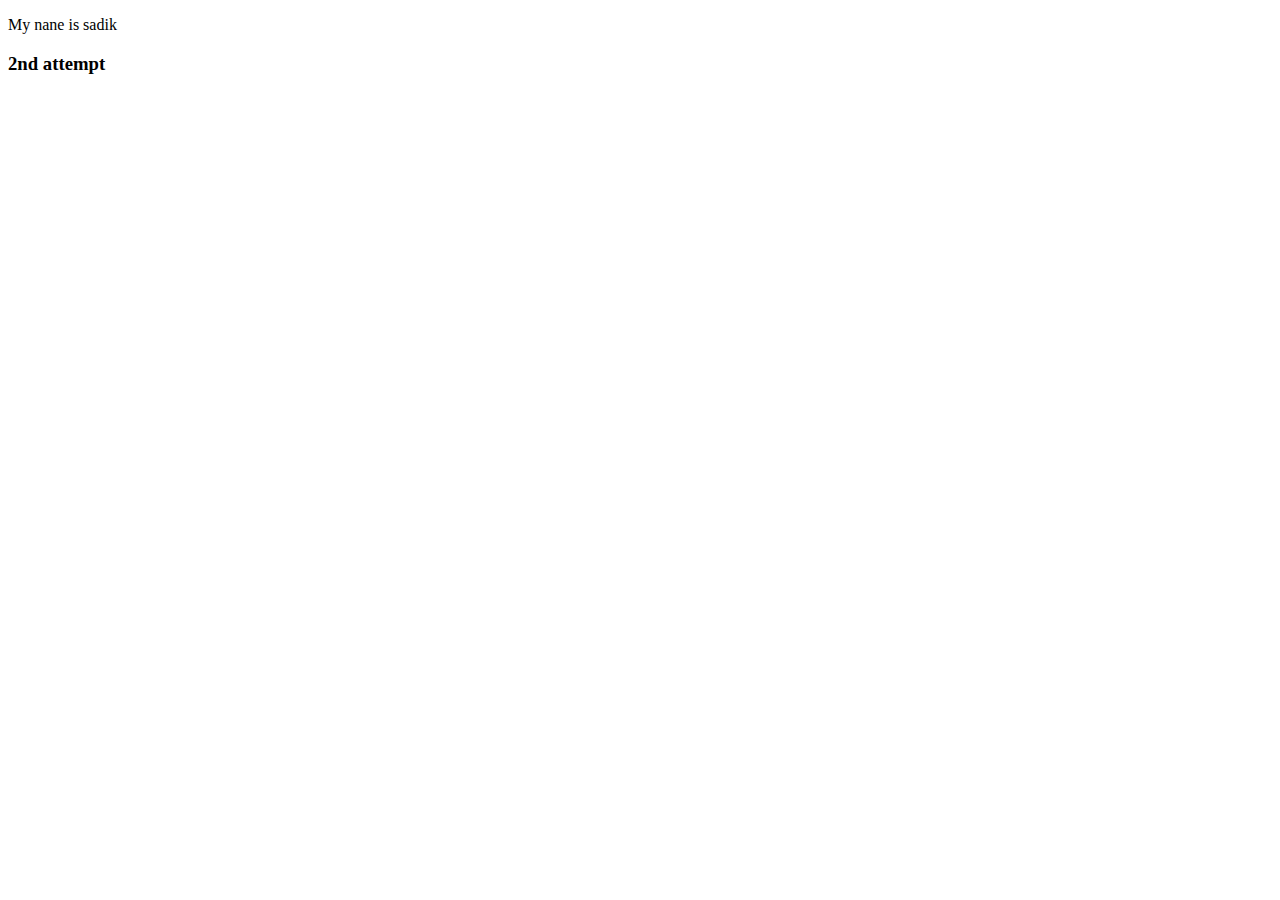
==== index.html @ 850f4193 "desktop" ====
<!DOCTYPE html>
<html lang="en">
<head>
  <meta charset="UTF-8">
  <meta http-equiv="X-UA-Compatible" content="IE=edge">
  <meta name="viewport" content="width=device-width, initial-scale=1.0">
  <title>github desktop try</title>
</head>
<body>
  <p>My nane is sadik</p>
  <h3>2nd attempt</h3>
  
</body>
</html>
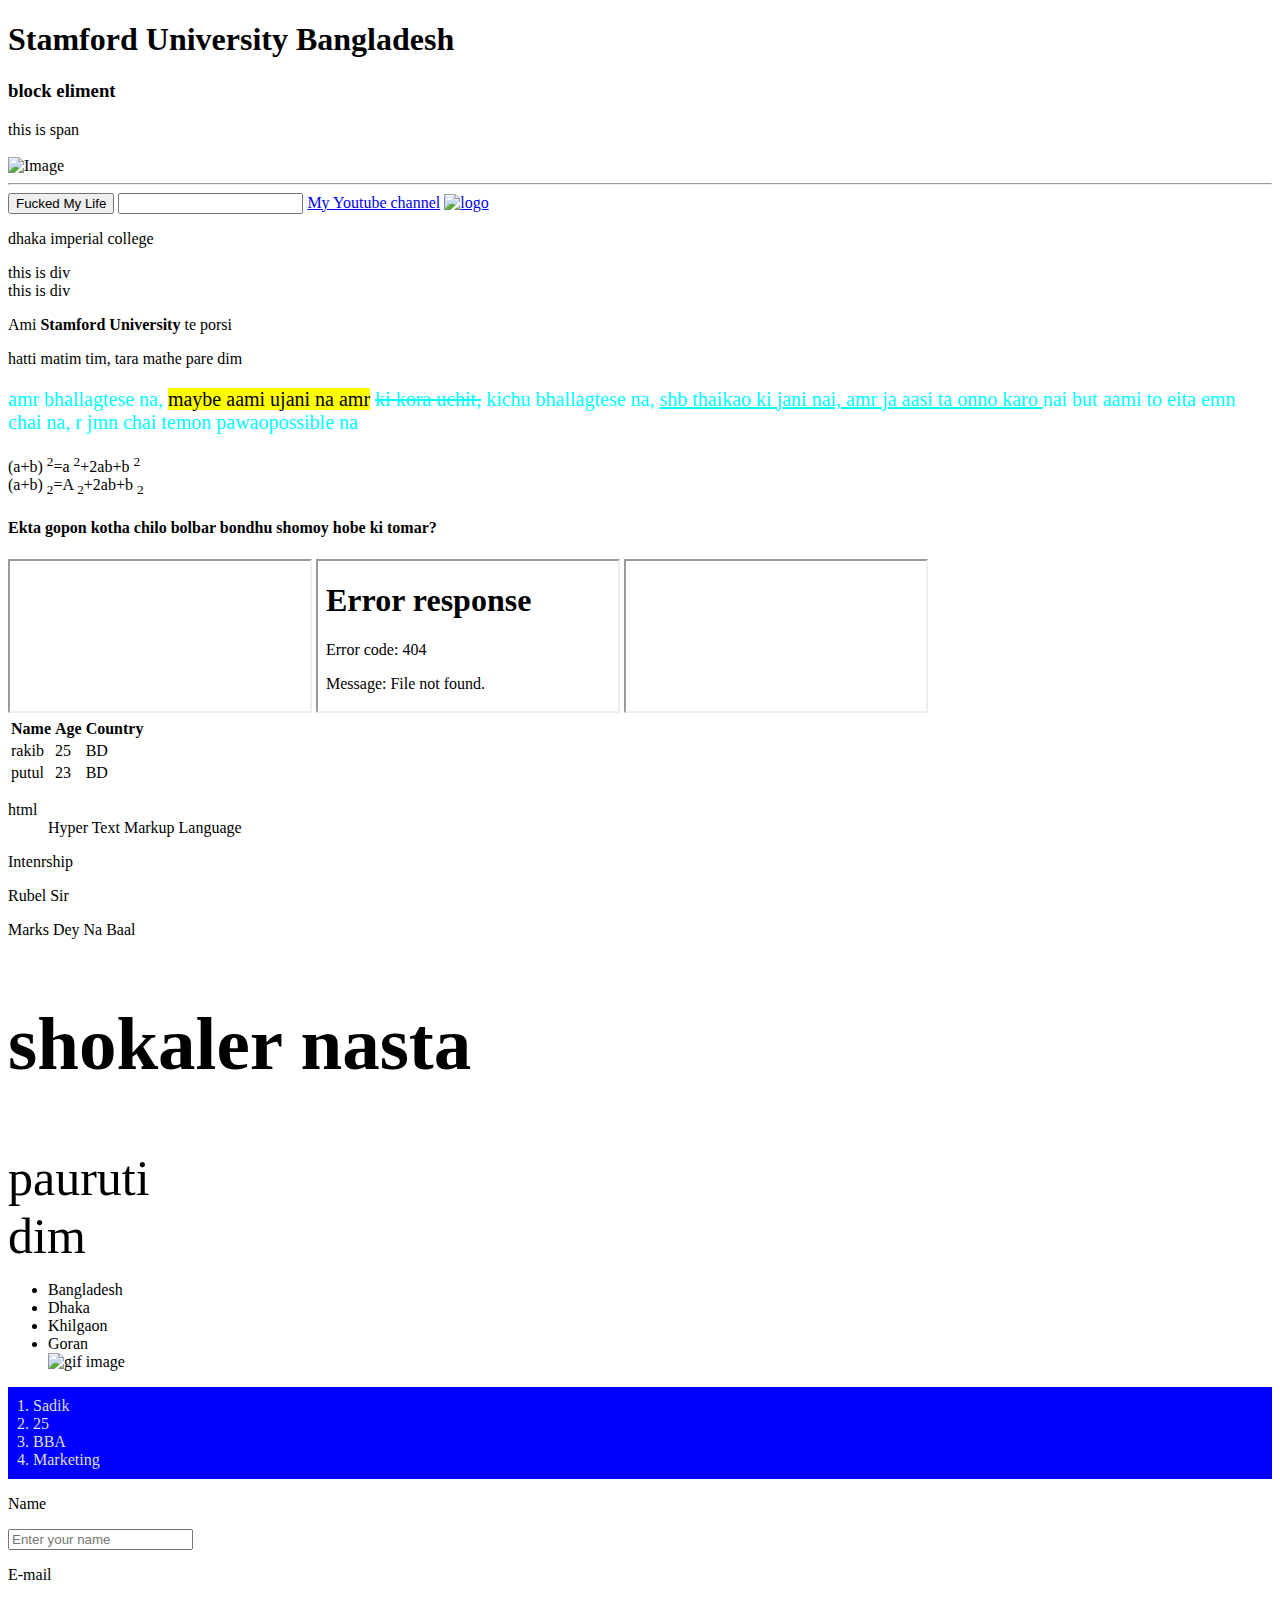
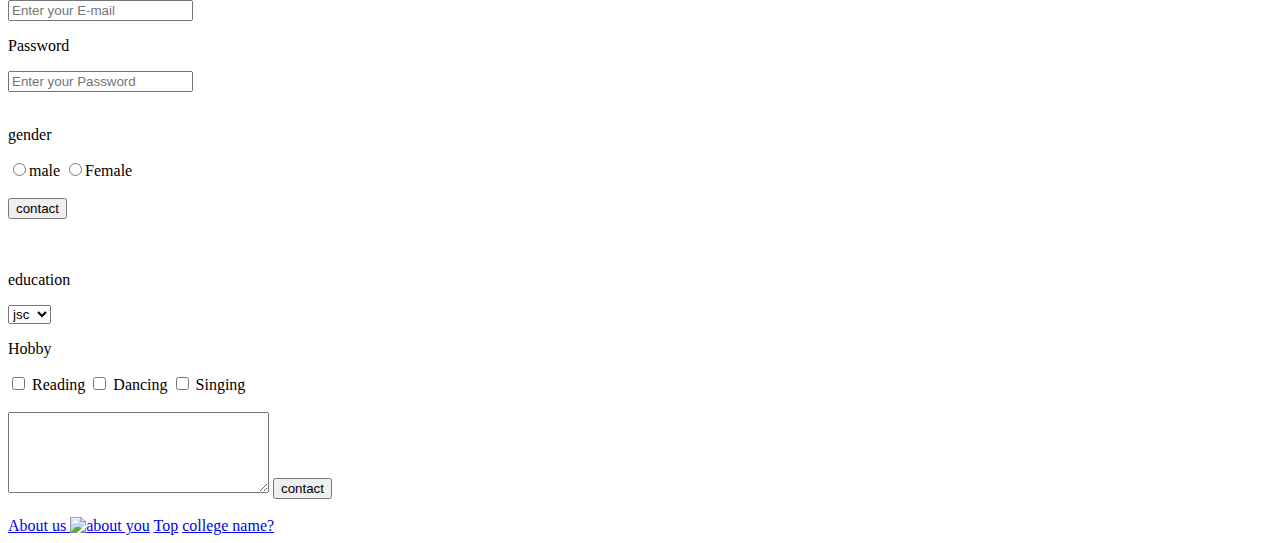
==== commit 92abe4ba: "3rd" ====
--- a/index.html
+++ b/index.html
@@ -4,11 +4,172 @@
   <meta charset="UTF-8">
   <meta http-equiv="X-UA-Compatible" content="IE=edge">
   <meta name="viewport" content="width=device-width, initial-scale=1.0">
-  <title>github desktop try</title>
+  <title>Practice Webseite</title>
+  <link rel="stylesheet" href="css/Practice.css">
+  <style>
+    body{background-color: green;}
+    section{font-size: 50px;}
+  </style>
 </head>
-<body>
-  <p>My nane is sadik</p>
-  <h3>2nd attempt</h3>
-  
+<body style="background-color: white; ">
+<!--Headline-->
+<h1 id="top">Stamford University Bangladesh</h1>
+<!--block eliment BORDER-->
+<h3>block eliment</h3>
+<span>this is span</span><BR></BR>
+<!--Main Image-->
+<img src="Image/stamford front.jpg" alt="Image" width="180px" height="180px"><br>
+<!--Horizontal rule -->
+<hr>
+<!--Button-->
+<button>Fucked My Life</button>
+<input type="text">
+<!--link-->
+<a href="https://www.youtube.com/c/GentlementalZ" target="_blank">My Youtube channel</a>
+<a href="https://www.facebook.com/" target="_self"><img src="Image/index.png" alt="logo"></a>
+<p id="scrool up">dhaka imperial college</p>
+<!--
+  div
+-->
+
+<DIV class="red">this is div</DIV>
+<DIV class="green">this is div</DIV>
+<div>
+<p>Ami <strong>Stamford University</strong> te porsi</p>
+<p>hatti matim tim, tara mathe pare dim</p>
+</div>
+
+
+<p style="font-size:20px; color: aqua; text-align: justify: unset;">amr bhallagtese na, <mark> maybe aami ujani na amr</mark> <del>ki kora uchit,</del> kichu  bhallagtese na, <ins> shb thaikao ki jani nai, </ins><u> amr ja aasi ta onno karo </u>nai but aami to eita emn chai na, r jmn chai temon pawaopossible na</p>
+
+
+(a+b) <sup>2</sup>=a <sup>2</sup>+2ab+b <sup>2</sup> <br>
+(a+b) <sub>2</sub>=A <sub>2</sub>+2ab+b <sub>2</sub>
+<!--
+  just word mood
+-->
+<h4>Ekta gopon kotha <span class="word_mood">chilo bolbar</span> bondhu shomoy hobe ki tomar?</h4>
+<!--
+  iframe
+-->
+<iframe src="https://www.youtube.com/embed/iebIbQ_CnU4?list=PLSNRR4BKcowDF5Mf7zPznfRwfTzmZpSNL" title="HTML Tutorial for Beginners in Bangla | HTML iframe | Part 15" allow="accelerometer; autoplay; clipboard-write; encrypted-media; gyroscope; picture-in-picture" allowfullscreen></iframe>
+<iframe src="About us.html" frameborder="20"></iframe>
+<iframe src="https://www.programming-hero.com/" 
+frameborder="300px"></iframe>
+<!--
+  Table
+-->
+<!--
+ tr=table row, th=table headline, td=table data
+-->
+<table>
+  <tr>
+    <th>Name</th>
+    <th>Age</th>
+    <th>Country</th>
+  </tr>
+  <tr>
+    <td>rakib</td>
+    <td>25</td>
+    <td>BD</td>
+  </tr>
+  <tr>
+    <td>putul</td>
+    <td>23</td>
+    <td>BD</td>
+  </tr>
+</table>
+<!--
+   description list
+-->
+<dl>
+  <dt>html</dt>
+  <dd>Hyper Text Markup Language</dd>
+</dl>
+<!--
+   Div
+-->
+<Div class="div_mood">
+  <p>Intenrship</p>
+  <p>Rubel Sir</p>
+  <P>Marks Dey Na Baal</P>
+</Div>
+<!--
+   Section
+-->
+<section>
+  <h2>shokaler nasta</h2>
+  <li>pauruti</li>
+  <li>dim</li>
+</section>
+<!--
+  ul= Unordered List
+-->
+<ul>
+  <li>Bangladesh</li>
+  <li>Dhaka</li>
+  <li>Khilgaon</li>
+  <LI>Goran</LI>
+  <img src="image/bike-bicycle.gif" alt="gif image" height="200px">
+</ul>
+<!--
+  Ol= ordered List
+-->
+<ol style="background-color: blue; color: #ddd; padding: 10px; padding-left: 25px;">
+  <li>Sadik</li>
+  <li>25</li>
+  <li>BBA</li>
+  <li>Marketing</li>
+</ol>
+<!--
+  Input Form
+-->
+<form>
+  <p>Name</p>
+  <input type="text" name="" id="" placeholder="Enter your name">
+  <p>E-mail</p>
+  <input type="email" name="" id="" placeholder="Enter your E-mail">
+  <p>Password</p>
+    <input type="password" name="" id="" placeholder="Enter your Password">
+</form>
+<br>
+<!--
+  Radio Input form
+-->
+<form>
+  <p>gender</p>
+  <input type="radio" name="gender" value="male">male
+  <input type="radio" name="gender" value="Female">Female
+  <br><br>
+  <input type="submit" value="contact">
+</form> <br><br>
+<!--
+  Drop Down Form
+-->
+<form>
+<P>education</P>
+  <select name="education" id="">
+    <option value="jsc">jsc</option>
+    <option value="ssc">ssc</option>
+    <option value="hsc">hsc</option>
+  </select>
+</form>
+<p>Hobby</p>
+<input type="checkbox" name="Hobby" value="Reading">
+Reading
+<input type="checkbox" name="Hobby" value="Dancing">
+Dancing
+<input type="checkbox" name="Hobby" value="Singing">
+Singing
+<br><br>
+<textarea name="" id="" cols="30" rows="5"></textarea>
+<input type="submit" value="contact">
+</form>
+<br><br>
+<a href="About us.html">About us <img src="Image/About us.jpg" width="200px; hight=300px" alt="about you"></a>
+<a href="#top">Top</a>
+<a href="#scrool up">college name?</a>
+
+
 </body>
 </html>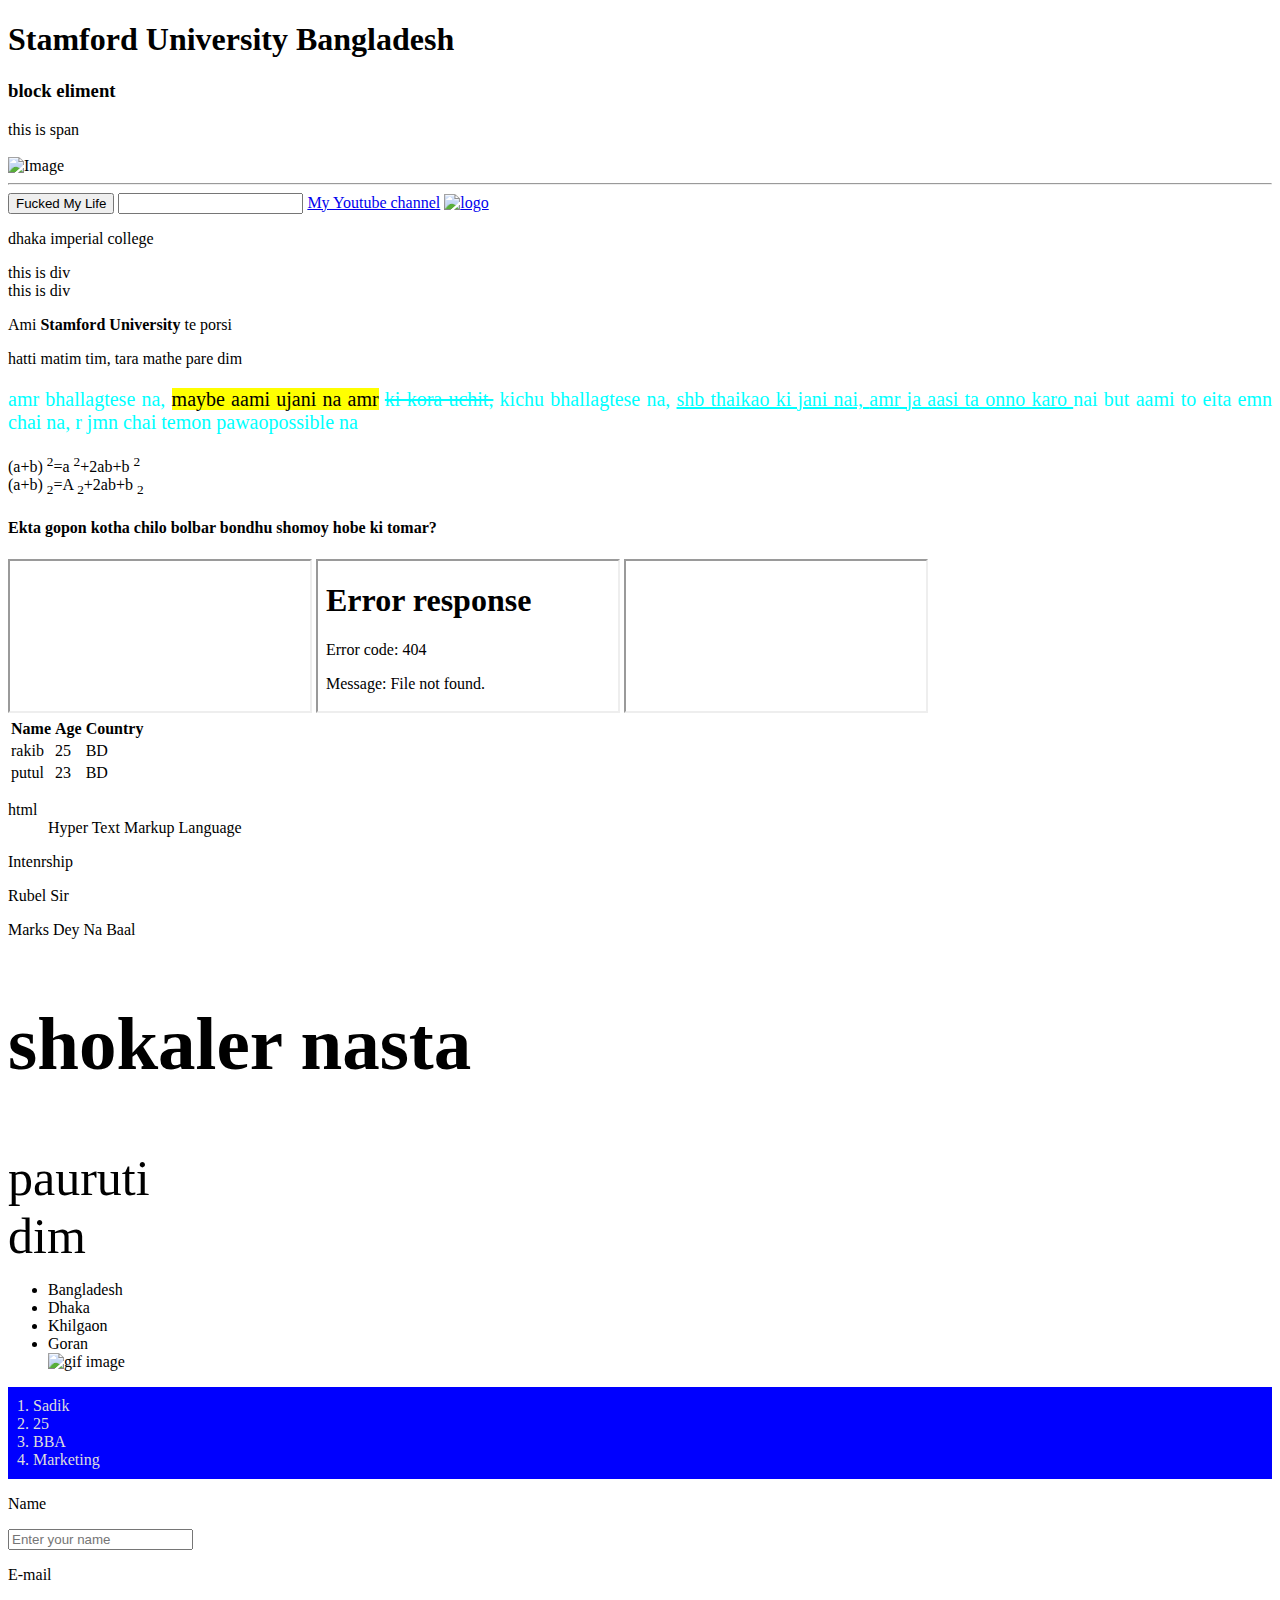
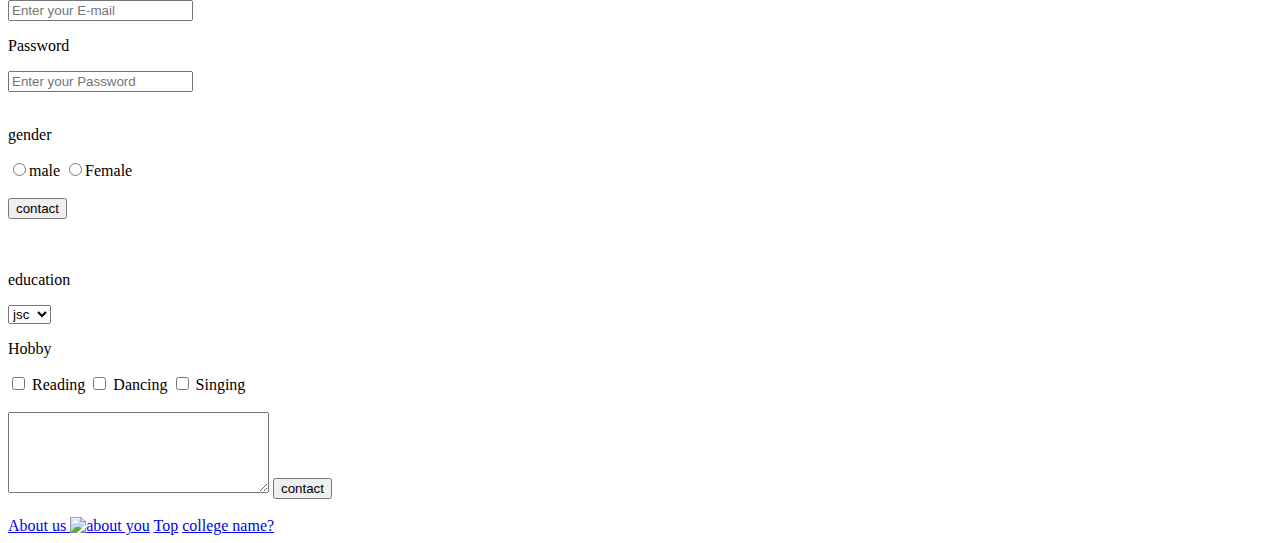
==== commit 3c54b411: "sdkhf" ====
--- a/index.html
+++ b/index.html
@@ -40,7 +40,7 @@
 </div>
 
 
-<p style="font-size:20px; color: aqua; text-align: justify: unset;">amr bhallagtese na, <mark> maybe aami ujani na amr</mark> <del>ki kora uchit,</del> kichu  bhallagtese na, <ins> shb thaikao ki jani nai, </ins><u> amr ja aasi ta onno karo </u>nai but aami to eita emn chai na, r jmn chai temon pawaopossible na</p>
+<p style="font-size:20px; color: aqua; text-align: justify">amr bhallagtese na, <mark> maybe aami ujani na amr</mark> <del>ki kora uchit,</del> kichu  bhallagtese na, <ins> shb thaikao ki jani nai, </ins><u> amr ja aasi ta onno karo </u>nai but aami to eita emn chai na, r jmn chai temon pawaopossible na</p>
 
 
 (a+b) <sup>2</sup>=a <sup>2</sup>+2ab+b <sup>2</sup> <br>
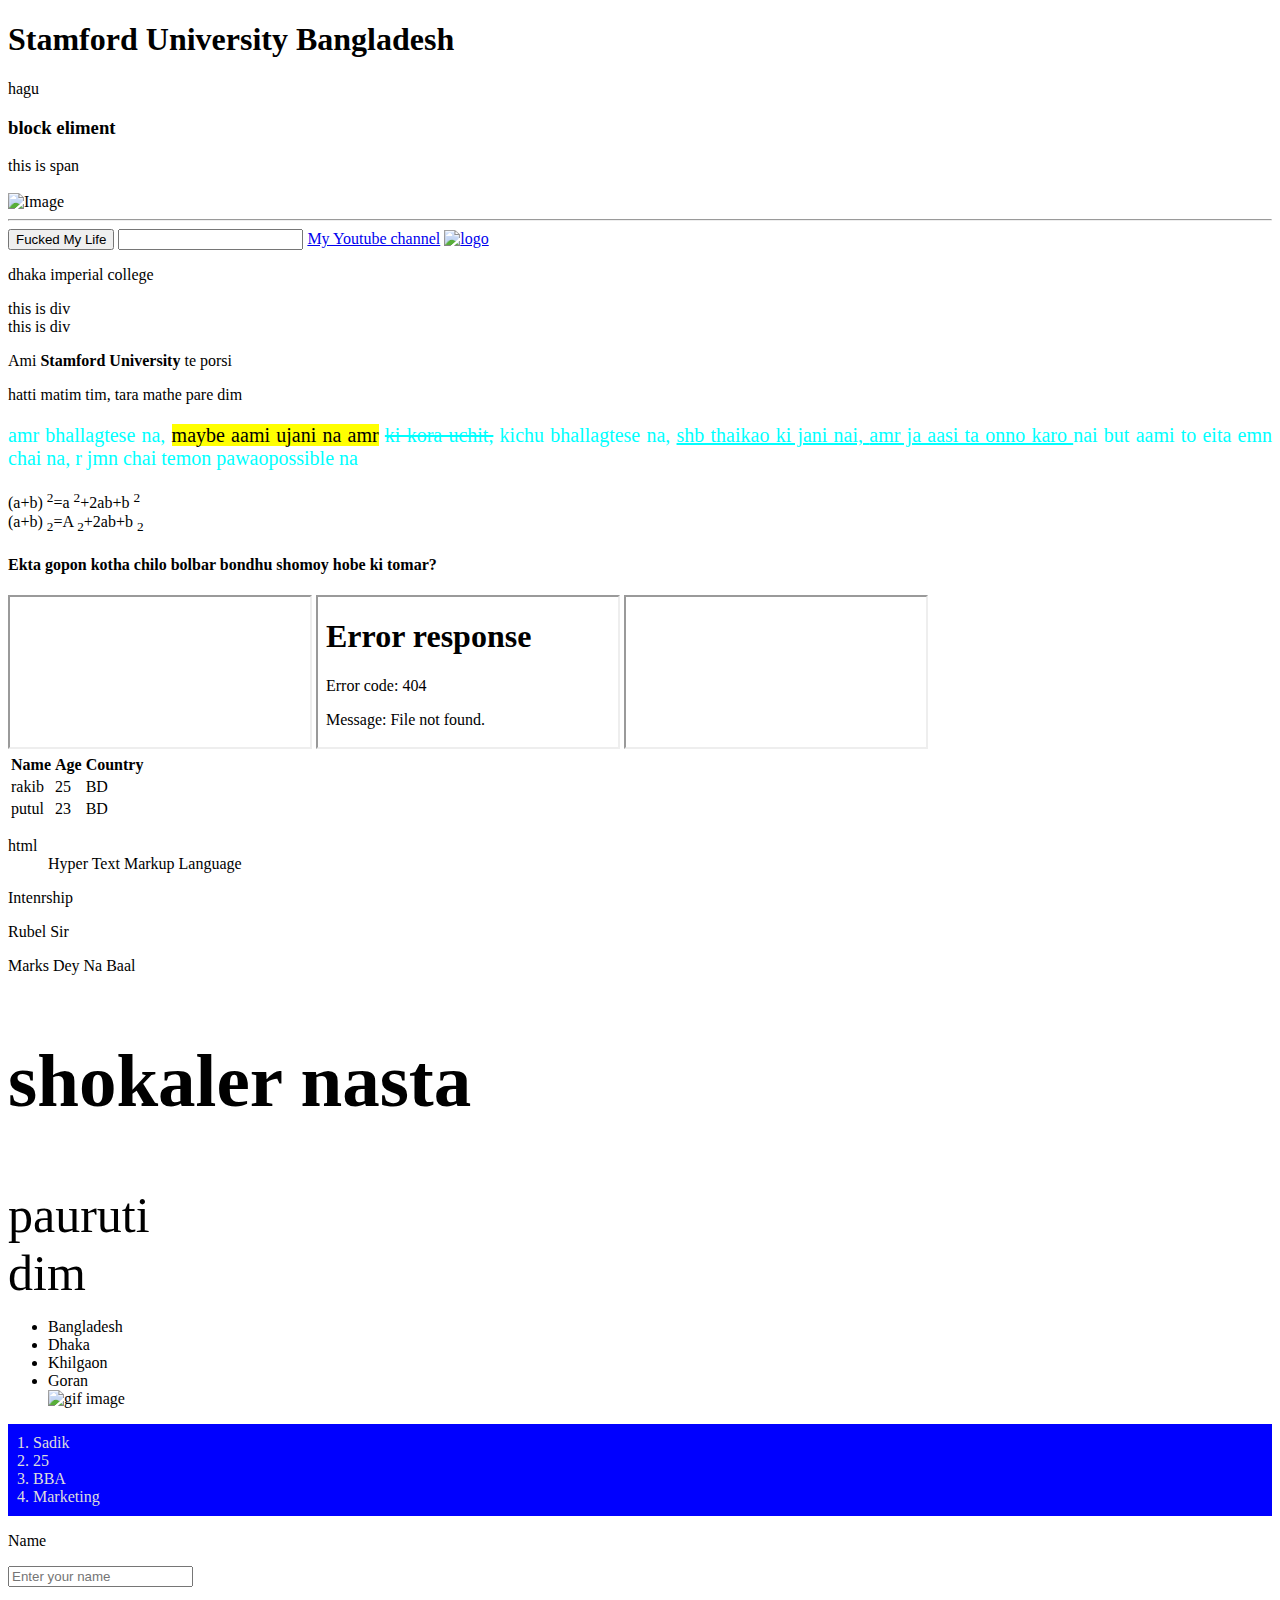
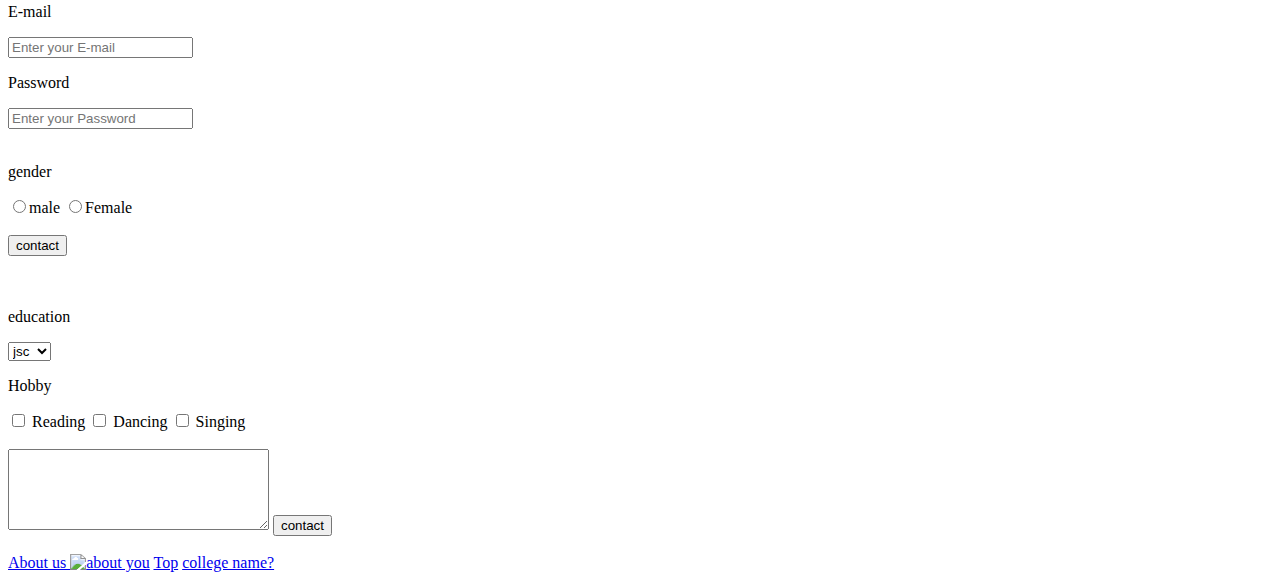
==== commit 2ae403b6: "p tag" ====
--- a/index.html
+++ b/index.html
@@ -14,6 +14,7 @@
 <body style="background-color: white; ">
 <!--Headline-->
 <h1 id="top">Stamford University Bangladesh</h1>
+<p>hagu</p>
 <!--block eliment BORDER-->
 <h3>block eliment</h3>
 <span>this is span</span><BR></BR>
@@ -172,4 +173,4 @@
 
 
 </body>
-</html>+</html>
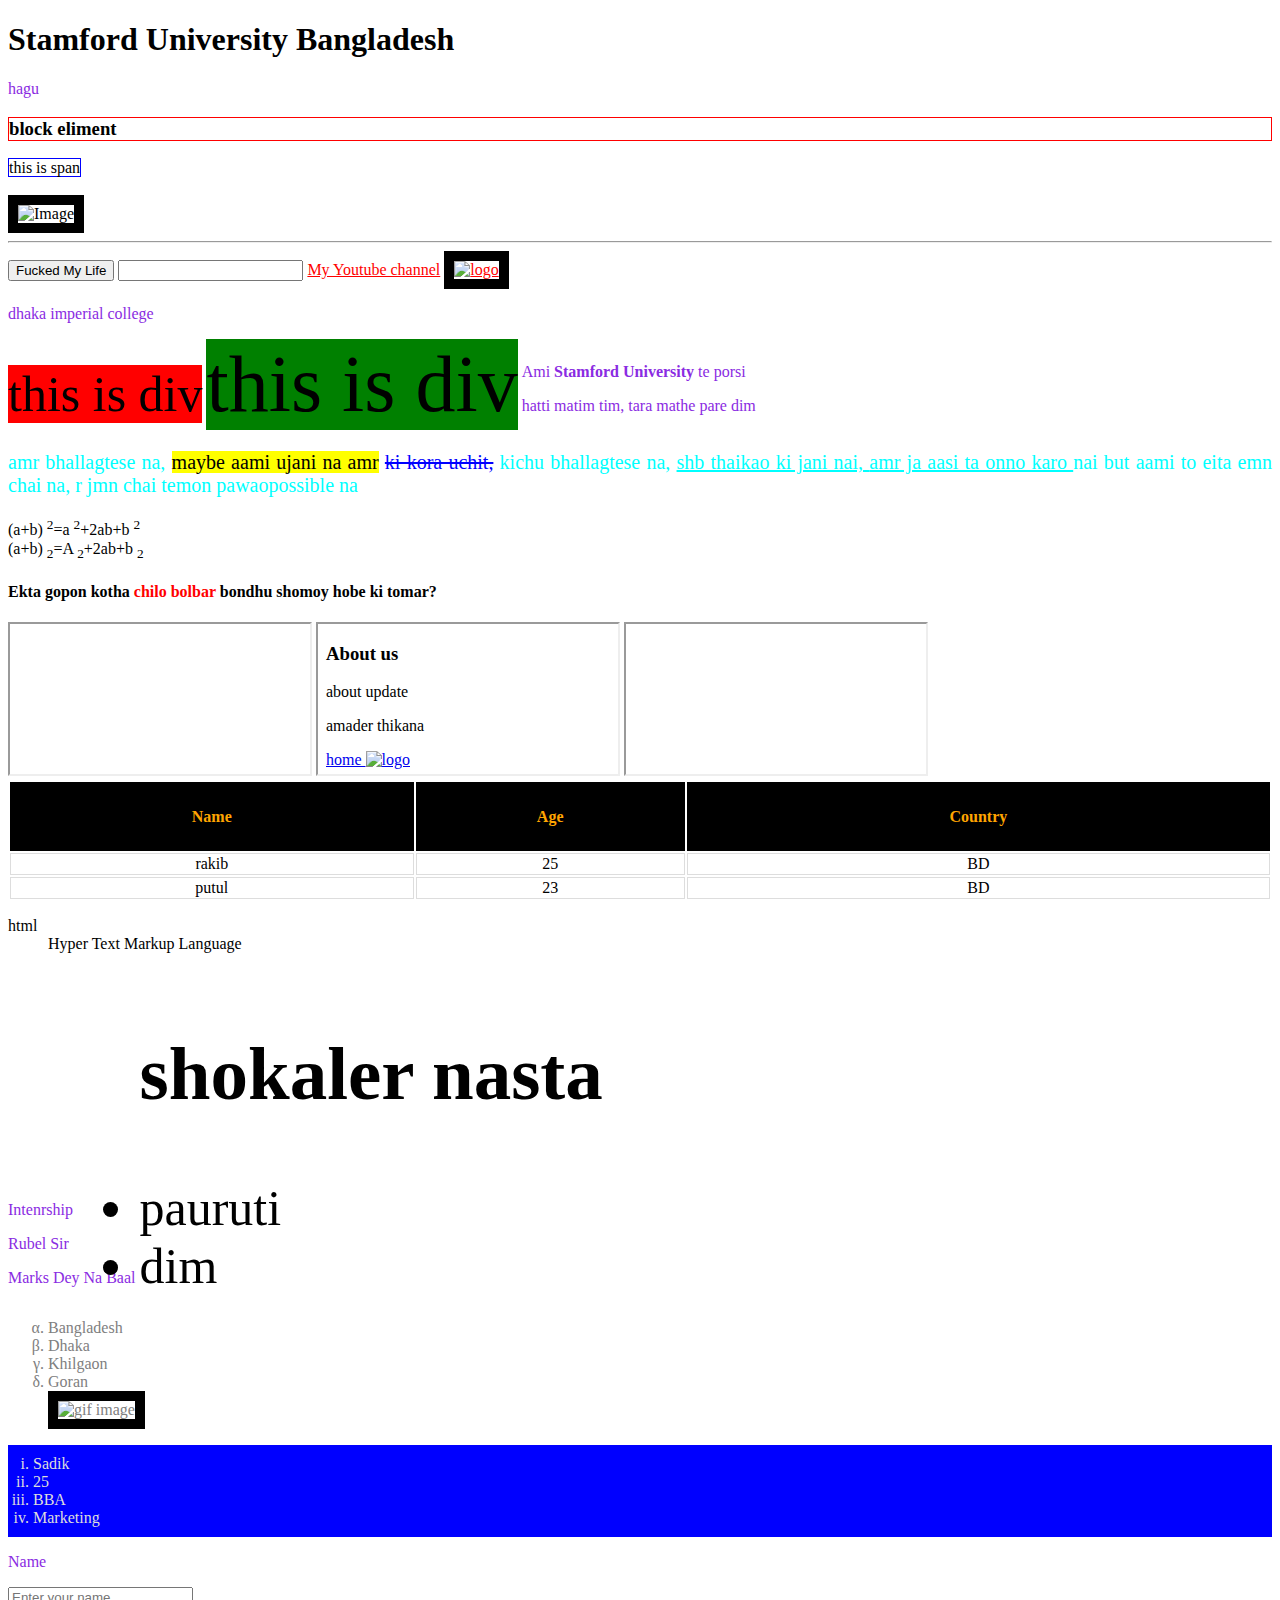
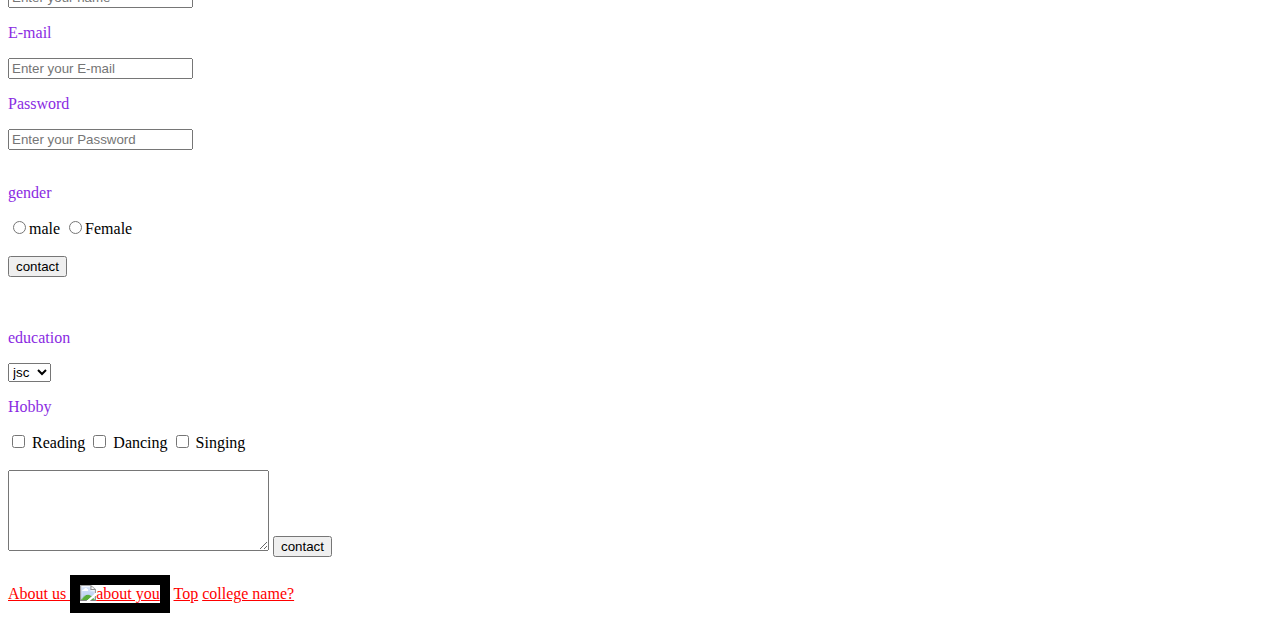
==== commit de314f7e: "css update" ====
--- a/index.html
+++ b/index.html
@@ -5,7 +5,7 @@
   <meta http-equiv="X-UA-Compatible" content="IE=edge">
   <meta name="viewport" content="width=device-width, initial-scale=1.0">
   <title>Practice Webseite</title>
-  <link rel="stylesheet" href="css/Practice.css">
+  <link rel="stylesheet" href="Practice.css">
   <style>
     body{background-color: green;}
     section{font-size: 50px;}
--- a/Practice.css
+++ b/Practice.css
@@ -0,0 +1,21 @@
+p {color: orange;}
+ul {color: gray;}
+del {color: blue;}
+a:link{color: red;}
+a:visited{color: black;}
+a:hover{text-decoration: none; text-transform: uppercase; color: blueviolet;}
+li:hover{text-shadow: 10px; text-decoration: none; text-transform: uppercase; text-align: right ;}
+img {border: 10px solid red; border-color: black; width: 80px;}
+table{width: 100%;}
+table td{text-align: center; border: 1px solid #ddd ;}
+table th{color: orange;background-color: black; padding: 2%;}
+ul{list-style-type: lower-greek;}
+ol{list-style-type: lower-roman;}
+h3{border: 1px solid red;}
+span{border: 1px solid blue;}
+.red{background-color: red; font-size: 50px;}
+.green{background-color: green;font-size: 80px;}
+.word_mood{color: red; border: none;}
+.div_mood:hover{text-transform: uppercase; border: 20px solid indigo; padding: 10px 50px 5px 50px; border-radius: 150px; margin-right: 45px;}
+p{color: blueviolet;}
+div,section{display:inline-block ;}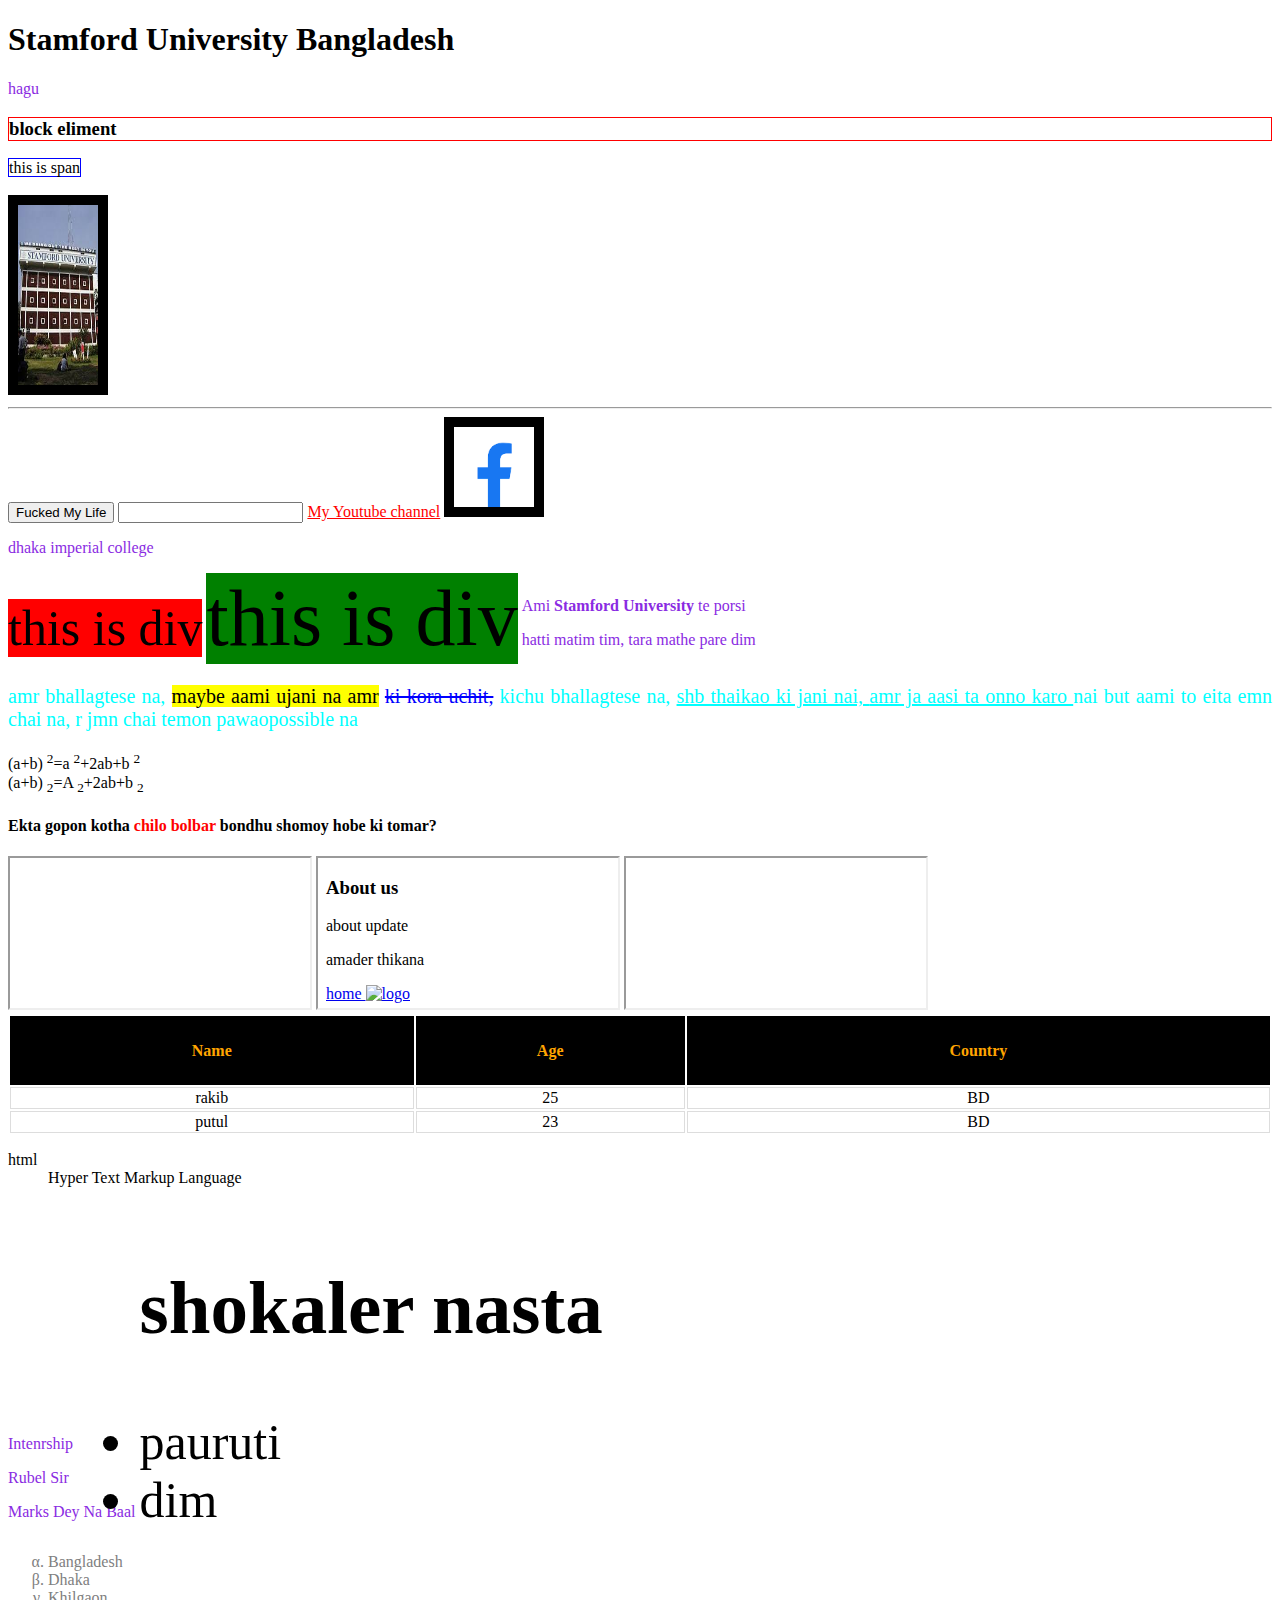
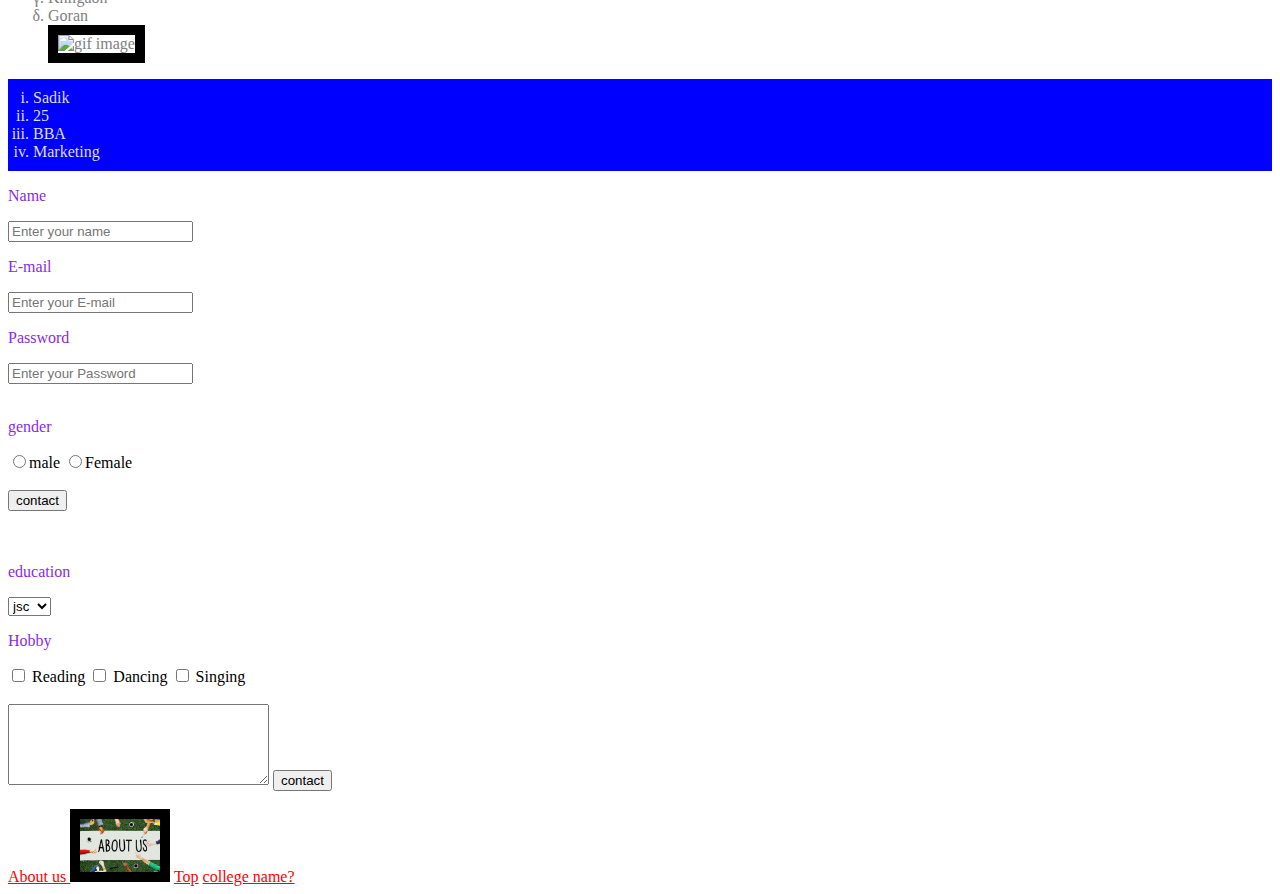
==== commit e6bed6c6: "ds" ====
--- a/index.html
+++ b/index.html
@@ -19,7 +19,7 @@
 <h3>block eliment</h3>
 <span>this is span</span><BR></BR>
 <!--Main Image-->
-<img src="Image/stamford front.jpg" alt="Image" width="180px" height="180px"><br>
+<img src="Image/Stamford front.jpg" alt="Image" width="180px" height="180px"><br>
 <!--Horizontal rule -->
 <hr>
 <!--Button-->
